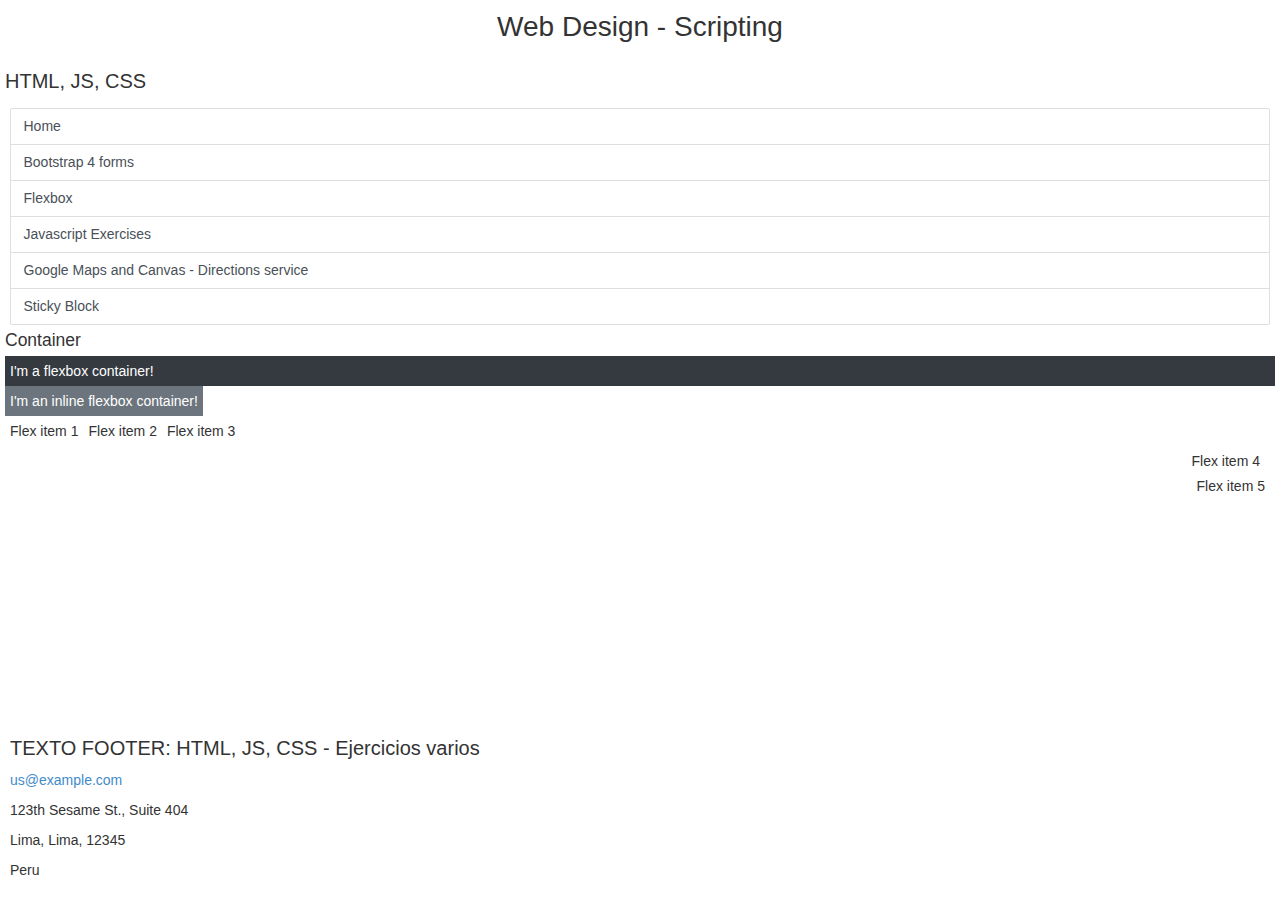
==== template1/wwwroot/flexbox.html @ da2de2ea "First commit" ====
<!DOCTYPE html>
<html>

<body>
  <header>
    <link href="css/lib/bootstrap.min.css" rel="stylesheet" />
    <link href="css/lib/bootstrap-select.min.css" rel="stylesheet" />
    <link href="css/lib/bootstrap-glyphicons.css" rel="stylesheet" />
    <link href="css/lib/dataTables.bootstrap4.min.css" rel="stylesheet" />
    <link href="css/lib/normalize.css" rel="stylesheet" />
    <link href="css/lib/overlaySpinner.css" rel="stylesheet" />
    <link href="css/lib/toastr.min.css" rel="stylesheet" />
    <link href="css/main.css" rel="stylesheet" />
    <script src="js/lib/jquery.min.js" type="text/javascript"></script>
    <script src="js/lib/jquery-migrate.min.js" type="text/javascript"></script>
    <script src="js/lib/bootstrap-select.min.js" type="text/javascript"></script>
    <script src="js/lib/bootstrap.min.js" type="text/javascript"></script>
    <script src="js/lib/jquery.dataTables.min.js" type="text/javascript"></script>
    <script src="js/lib/dataTables.bootstrap4.min.js" type="text/javascript"></script>
    <script src="js/lib/popper.min.js" type="text/javascript"></script>
    <script src="js/lib/toastr.min.js" type="text/javascript"></script>
    <meta name="viewport" content="width=device-width" />
    <title>Web Design - Scripting</title>
    <div class="centered-aligned">
      <h1>Web Design - Scripting</h1>
    </div>
    <nav>
      <!-- <a href="/">Home</a>  -->
    </nav>
  </header>
  <main class="p-2 container-fluid">
    <article>
      <header>
        <h2>HTML, JS, CSS</h2>
      </header>
      <section class="p-2">
        <div class="list-group">
          <a href="index.html" class="list-group-item list-group-item-action">Home</a>
          <a href="forms.html" class="list-group-item list-group-item-action">Bootstrap 4 forms</a>
          <a href="flexbox.html" class="list-group-item list-group-item-action">Flexbox</a>
          <a href="javascript.html" class="list-group-item list-group-item-action">Javascript Exercises</a>
          <a href="googlemaps.html" class="list-group-item list-group-item-action">Google Maps and Canvas - Directions service</a>
          <a href="sticky-block.html" class="list-group-item list-group-item-action">Sticky Block</a>
        </div>
      </section>
      <section>
        <h3>Container</h3>
        <div class="bg-dark text-white d-flex p-2">
          I'm a flexbox container!
        </div>
        <div class="bg-secondary text-white d-inline-flex p-2">
          I'm an inline flexbox container!
        </div>

        <div class="d-flex flex-row">
          <div class="p-2">Flex item 1</div>
          <div class="p-2">Flex item 2</div>
          <div class="p-2">Flex item 3</div>
        </div>
        <div class="d-flex flex-row-reverse">
          <div class="p-2">Flex item 4<div>
              <div class="p-2">Flex item 5<div>
                </div>
      </section>
    </article>
  </main>
  <div class="footer_contents">
  </div>  
  <footer>  
    <section vocab="http://schema.org/" typeof="LocalBusiness">
      <h2>TEXTO FOOTER: HTML, JS, CSS - Ejercicios varios</h2>
      <address property="email">
        <a href="mailto:us@example.com">us@example.com</a>
      </address>
      <address property="address" typeof="PostalAddress">
        <p property="streetAddress">123th Sesame St., Suite 404</p>
        <p>
          <span property="addressLocality">Lima</span>,
          <span property="addressRegion">Lima</span>,
          <span property="postalCode">12345</span>
        </p>
        <p property="addressCountry">Peru</p>
      </address>
    </section>
  </footer>  
  <script src="js/common.js"></script>
</body>
</html>
---- template1/wwwroot/css/lib/overlaySpinner.css ----
﻿/* Absolute Center Spinner */
.loading {
    position: fixed;
    z-index: 999;
    height: 2em;
    width: 2em;
    overflow: visible;
    margin: auto;
    top: 0;
    left: 0;
    bottom: 0;
    right: 0;
}

    /* Transparent Overlay */
    .loading:before {
        content: "";
        display: block;
        position: fixed;
        top: 0;
        left: 0;
        width: 100%;
        height: 100%;
        background-color: rgba(0, 0, 0, 0.5);
    }

    /* :not(:required) hides these rules from IE9 and below */
    .loading:not(:required) {
        /* hide "loading..." text */
        font: 0/0 a;
        color: transparent;
        text-shadow: none;
        background-color: transparent;
        border: 0;
    }

        .loading:not(:required):after {
            content: "";
            display: block;
            font-size: 10px;
            width: 1em;
            height: 1em;
            margin-top: -0.5em;
            -webkit-animation: spinner 1500ms infinite linear;
            -moz-animation: spinner 1500ms infinite linear;
            -ms-animation: spinner 1500ms infinite linear;
            -o-animation: spinner 1500ms infinite linear;
            animation: spinner 1500ms infinite linear;
            border-radius: 0.5em;
            -webkit-box-shadow: rgba(0, 0, 0, 0.75) 1.5em 0 0 0, rgba(0, 0, 0, 0.75) 1.1em 1.1em 0 0, rgba(0, 0, 0, 0.75) 0 1.5em 0 0, rgba(0, 0, 0, 0.75) -1.1em 1.1em 0 0, rgba(0, 0, 0, 0.5) -1.5em 0 0 0, rgba(0, 0, 0, 0.5) -1.1em -1.1em 0 0, rgba(0, 0, 0, 0.75) 0 -1.5em 0 0, rgba(0, 0, 0, 0.75) 1.1em -1.1em 0 0;
            box-shadow: rgba(0, 0, 0, 0.75) 1.5em 0 0 0, rgba(0, 0, 0, 0.75) 1.1em 1.1em 0 0, rgba(0, 0, 0, 0.75) 0 1.5em 0 0, rgba(0, 0, 0, 0.75) -1.1em 1.1em 0 0, rgba(0, 0, 0, 0.75) -1.5em 0 0 0, rgba(0, 0, 0, 0.75) -1.1em -1.1em 0 0, rgba(0, 0, 0, 0.75) 0 -1.5em 0 0, rgba(0, 0, 0, 0.75) 1.1em -1.1em 0 0;
        }

/* Animation */

@-webkit-keyframes spinner {
    0% {
        -webkit-transform: rotate(0deg);
        -moz-transform: rotate(0deg);
        -ms-transform: rotate(0deg);
        -o-transform: rotate(0deg);
        transform: rotate(0deg);
    }

    100% {
        -webkit-transform: rotate(360deg);
        -moz-transform: rotate(360deg);
        -ms-transform: rotate(360deg);
        -o-transform: rotate(360deg);
        transform: rotate(360deg);
    }
}

@-moz-keyframes spinner {
    0% {
        -webkit-transform: rotate(0deg);
        -moz-transform: rotate(0deg);
        -ms-transform: rotate(0deg);
        -o-transform: rotate(0deg);
        transform: rotate(0deg);
    }

    100% {
        -webkit-transform: rotate(360deg);
        -moz-transform: rotate(360deg);
        -ms-transform: rotate(360deg);
        -o-transform: rotate(360deg);
        transform: rotate(360deg);
    }
}

@-o-keyframes spinner {
    0% {
        -webkit-transform: rotate(0deg);
        -moz-transform: rotate(0deg);
        -ms-transform: rotate(0deg);
        -o-transform: rotate(0deg);
        transform: rotate(0deg);
    }

    100% {
        -webkit-transform: rotate(360deg);
        -moz-transform: rotate(360deg);
        -ms-transform: rotate(360deg);
        -o-transform: rotate(360deg);
        transform: rotate(360deg);
    }
}

@keyframes spinner {
    0% {
        -webkit-transform: rotate(0deg);
        -moz-transform: rotate(0deg);
        -ms-transform: rotate(0deg);
        -o-transform: rotate(0deg);
        transform: rotate(0deg);
    }

    100% {
        -webkit-transform: rotate(360deg);
        -moz-transform: rotate(360deg);
        -ms-transform: rotate(360deg);
        -o-transform: rotate(360deg);
        transform: rotate(360deg);
    }
}
---- template1/wwwroot/css/main.css ----
﻿/* main sections */

body {
    display: flex;
    flex-direction: column;
    font-style:normal;
    font-size: 14px;
    /*
    font-family: Arial, Helvetica, sans-serif; */
    position: relative;
    min-height:100vh;
}

body .container-fluid {
    margin: 0px 0px 0px 0px;
    position: relative;
}

body .card {
    padding-bottom: 2px;
}

body .container-fluid .card-header {
    padding-bottom: 2px;
}

body .container-fluid .card-footer {
    padding-bottom: 2px;
}

body .form-control {
    font-size: 12px;
}

body .form-group {
    font-size: 12px;
}

body .btn {
    font-size: 12px;
}

body .btn-primary {
    background: #3b5998;
    border-color: #3b5998;
}

body .container-fluid textarea {
    resize: none;
}

table .table {
    margin: 0px;
}

h1, h2, p {
    margin: 10px 0;
}

caption {
    caption-side: top;
    text-align: center;
    font-size: small;
}

input[type="checkbox"] {
    vertical-align: middle;
    width: 15px;
    height: 15px;
}

/*input[type=number]::-webkit-inner-spin-button {
    opacity: 1;
}*/

/*.input-group-btn select {
    border-color: #ccc;
    margin-top: 0;
    margin-bottom: 0;
    padding-top: 7px;
    padding-bottom: 7px;
}*/

.control-label {
    color: black;
    font-weight: 600;
}

.hidden {
    visibility: hidden;
}

.message {
    padding: 10px;
    margin: 15px 0;
    display: block;
    text-align: left;
}

.message-title {
    font-weight: bold;
    font-size: 1.25em;
}

.message-body {
    margin-top: 4px;
}

.error, .notice, .success {
    padding: .8em;
    margin-bottom: 1em;
    border: 2px solid #ddd;
}

.error {
    background: #FBE3E4;
    color: #8a1f11;
    border-color: #FBC2C4;
}

.notice {
    background: #FFF6BF;
    color: #514721;
    border-color: #FFD324;
}

.success {
    background: #E6EFC2;
    color: #264409;
    border-color: #C6D880;
}

.error a {
    color: #8a1f11;
}

.notice a {
    color: #514721;
}

.success a {
    color: #264409;
}

.datepicker {
    z-index: 1151 !important;
}

.disable {
    pointer-events: none;
    background: #eee;
}

.m-2 {
    margin-right: 3px;
}

.navbar-inner-footer {
    font-size: 10px;
    width: 100%;
    float: right;
}

.navbar-inner-header {    
    width: 100%;
    float: none;
    font-weight: bold;
    text-align:center;
}

.profile-info {
    color: #303641;
    text-decoration: none;
    font-size: 14px;
    margin-right: 10px;
    padding: 2px;
}

.card-body {
    padding-bottom: 0px;
    padding-top: 0px;
}

/* paneles - modales*/

.panel-heading.principal {
    background-color: #314b75;
}

.panel-heading.child {
    background-color: #dbe4f4;
}

.panelCabecera, .panelCabecera > .panel-heading {
    background-color: #3b5998;
    color: white;
    text-align: center;
    text-transform: uppercase;
    padding: 4px;
    height: auto;
    width: 100%;
}

.panelFooter {
    background-color: #3b5998;
    color: white;
    text-align: right;
    text-transform: uppercase;
    padding: 4px;
    height: auto;
    width: 100%;   
}

.panel, .panel-body, .panel-heading .panel-default {
    border-color: #344e86;
    width: 100%;
}

.left-aligned {
    text-align: left;
}

.right-aligned {
    text-align: right;
}

.centered-aligned {
    display: flex;
    justify-content: center;
    align-items: center;
    margin: 0 auto;
}

.tooltip {
    font-size: 12px;
}

.tooltip fade right in {
    background-color: #344e86;
}

.modal-header-title {
    font-size: 14px;
    font-weight: bold;
    color: #3B5998;
    text-align: center;
}

.modal-body-popup {
    font-size: 16px;
    color: #3B5998;
    text-align: center;
}

.modal-title {
    margin-top: 0px;
    color: white;
    background-color: #3b5998;
    text-align: center;
    font-weight: normal;
    font: Helvetica, Arial, sans-serif;
    letter-spacing: 2px;
    padding: 2px;
    margin-left: 0px;
    margin-right: 0px;
    border-radius: 5px;
}

.modal-body {
    font: 12px Helvetica, Arial, sans-serif;
    padding: 0px; 
}

.modal-content {
    left: 50%;
    transform: translateX(-50%);
}

.modal-header {
    padding: 0px;    
}

.modal-footer {
    padding: 5px 5px 5px 0px;
    margin-top: 0px;
}

.close btn-close-modal {
    margin-top: 2px;
}

.centered-modal.in {
    display: flex !important;
}

.centered-modal .modal-dialog {
    margin: auto;
}

/* Datatables */

.celltable {
    white-space: normal !important;
    word-break: break-word !important;
}

.celltable-center {
    text-align: center;
}

.celltable-right {
    text-align: right;
}

.dataTable {
    font-size: 12px;
}

div.dataTables_scrollBody, div.dataTables_scrollBody table {
    border-bottom: 1px solid #ddd !important;
}

div.dataTables_scrollBody {
    border: 1px solid #ddd !important;    
}

div.dataTables_scrollBody table {
    border: 0px;
}

.dataTables_scroll {
    padding-right: 5px;
    padding-left: 5px;
}

.table-responsive {
    overflow-x: scroll;
}

.DataTables_sort_icon.css_right.ui-icon.ui-icon-triangle-1-n {
    display: none;
}

.DataTables_sort_icon.css_right.ui-icon.ui-icon-triangle-1-s {
    display: none;
}

.DataTables_sort_icon.css_right.ui-icon.ui-icon-carat-2-n-s {
    display: none;
}

table.dataTable thead .sorting_asc:after {
    display: none;
}

table.dataTable thead .sorting:after {
    display: none;
}

table.dataTable thead th{
    text-align: center;
}

/* Notificaciones Toast */

.toast-message {
    font-size: 12px;
}

/* footer */

footer {    
    padding: 10px 10px 10px 10px;
    width: 100%;         
    margin-top: auto;
}   

.footer_contents {
    padding-bottom: 80px;
    width: 100%;
    margin:auto;
}
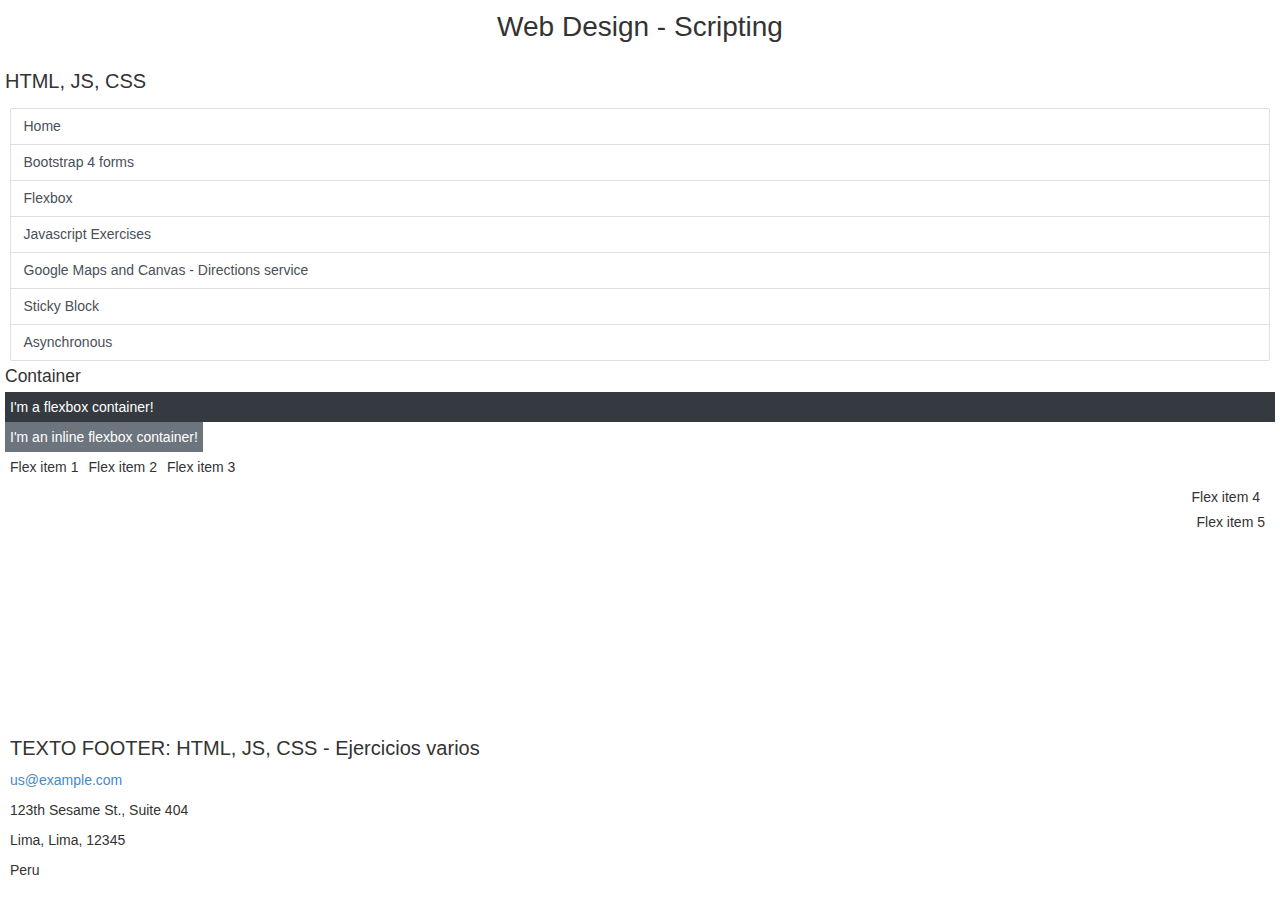
==== commit 1713b3a2: "Commit 20220919" ====
--- a/template1/wwwroot/flexbox.html
+++ b/template1/wwwroot/flexbox.html
@@ -41,6 +41,7 @@
           <a href="javascript.html" class="list-group-item list-group-item-action">Javascript Exercises</a>
           <a href="googlemaps.html" class="list-group-item list-group-item-action">Google Maps and Canvas - Directions service</a>
           <a href="sticky-block.html" class="list-group-item list-group-item-action">Sticky Block</a>
+          <a href="asynchronous.html" class="list-group-item list-group-item-action">Asynchronous</a>
         </div>
       </section>
       <section>
